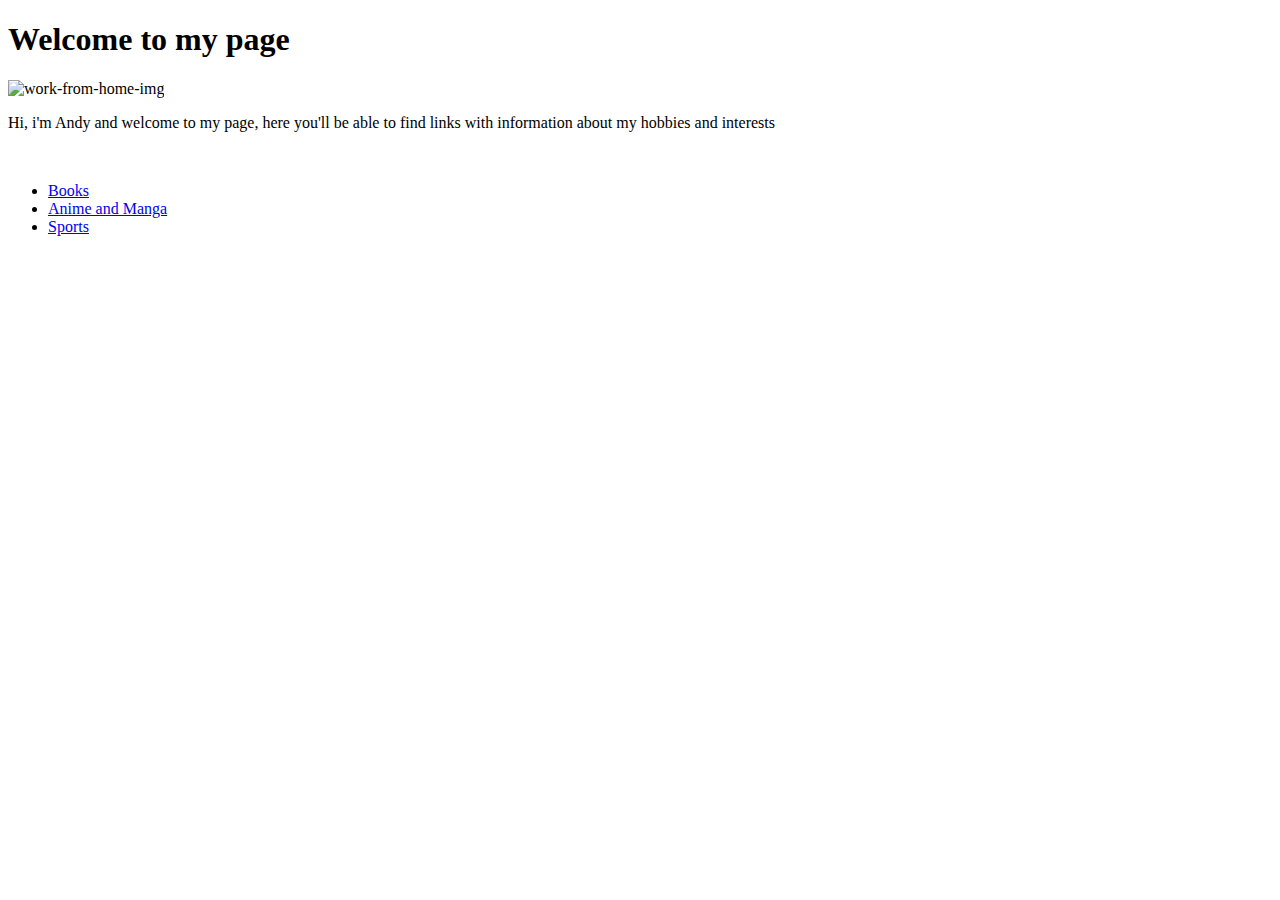
==== Brainnest/Main-assignment-pages/index.html @ 3fb499cb "Add files via upload" ====
<!DOCTYPE html>
<html lang="en">
<head>
    <meta charset="UTF-8">
    <meta http-equiv="X-UA-Compatible" content="IE=edge">
    <meta name="viewport" content="width=device-width, initial-scale=1.0">
    <title>AD</title>
</head>
<body>
    <h1>Welcome to my page</h1>
    <img src="C:\Users\andyb\OneDrive\Desktop\Brainnest\links-and-images\assignment-images\work-from-home.jpg" alt="work-from-home-img">
    <p>Hi, i'm Andy and welcome to my page, here you'll be able to find links with information about my hobbies and interests</p>
    <br>
    <ul>
       <li><a href="C:\Users\andyb\OneDrive\Desktop\Brainnest\Main-assignment-pages\books.html">Books</a></li>
       <li><a href="C:\Users\andyb\OneDrive\Desktop\Brainnest\Main-assignment-pages\anime-and-manga.html">Anime and Manga</a></li>
       <li><a href="C:\Users\andyb\OneDrive\Desktop\Brainnest\Main-assignment-pages\sports.html">Sports</a></li>
    </ul>
</body>
</html>
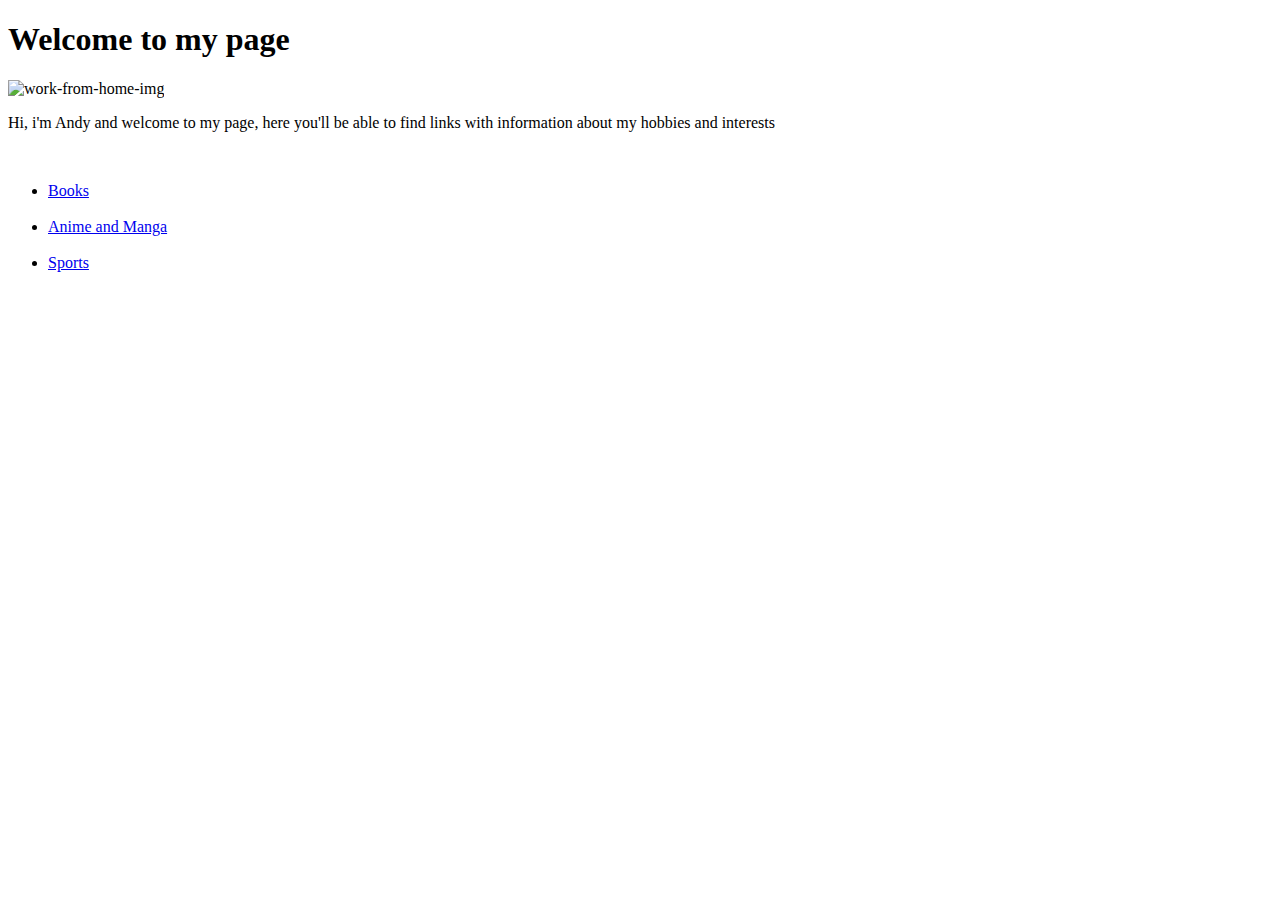
==== commit 2c931fb7: "Add files via upload" ====
--- a/Brainnest/Main-assignment-pages/index.html
+++ b/Brainnest/Main-assignment-pages/index.html
@@ -1,20 +1,28 @@
 <!DOCTYPE html>
 <html lang="en">
+
 <head>
     <meta charset="UTF-8">
     <meta http-equiv="X-UA-Compatible" content="IE=edge">
     <meta name="viewport" content="width=device-width, initial-scale=1.0">
     <title>AD</title>
 </head>
+
 <body>
     <h1>Welcome to my page</h1>
-    <img src="C:\Users\andyb\OneDrive\Desktop\Brainnest\links-and-images\assignment-images\work-from-home.jpg" alt="work-from-home-img">
-    <p>Hi, i'm Andy and welcome to my page, here you'll be able to find links with information about my hobbies and interests</p>
+    <img src="C:\Users\andyb\OneDrive\Desktop\Brainnest\links-and-images\assignment-images\work-from-home.jpg"
+        alt="work-from-home-img">
+    <p>Hi, i'm Andy and welcome to my page, here you'll be able to find links with information about my hobbies and
+        interests</p>
     <br>
     <ul>
-       <li><a href="C:\Users\andyb\OneDrive\Desktop\Brainnest\Main-assignment-pages\books.html">Books</a></li>
-       <li><a href="C:\Users\andyb\OneDrive\Desktop\Brainnest\Main-assignment-pages\anime-and-manga.html">Anime and Manga</a></li>
-       <li><a href="C:\Users\andyb\OneDrive\Desktop\Brainnest\Main-assignment-pages\sports.html">Sports</a></li>
+        <li><a href="C:\Users\andyb\OneDrive\Desktop\Brainnest\Main-assignment-pages\books.html">Books</a></li>
+        <br>
+        <li><a href="C:\Users\andyb\OneDrive\Desktop\Brainnest\Main-assignment-pages\anime-and-manga.html">Anime and
+                Manga</a></li>
+        <br>
+        <li><a href="C:\Users\andyb\OneDrive\Desktop\Brainnest\Main-assignment-pages\sports.html">Sports</a></li>
     </ul>
 </body>
+
 </html>